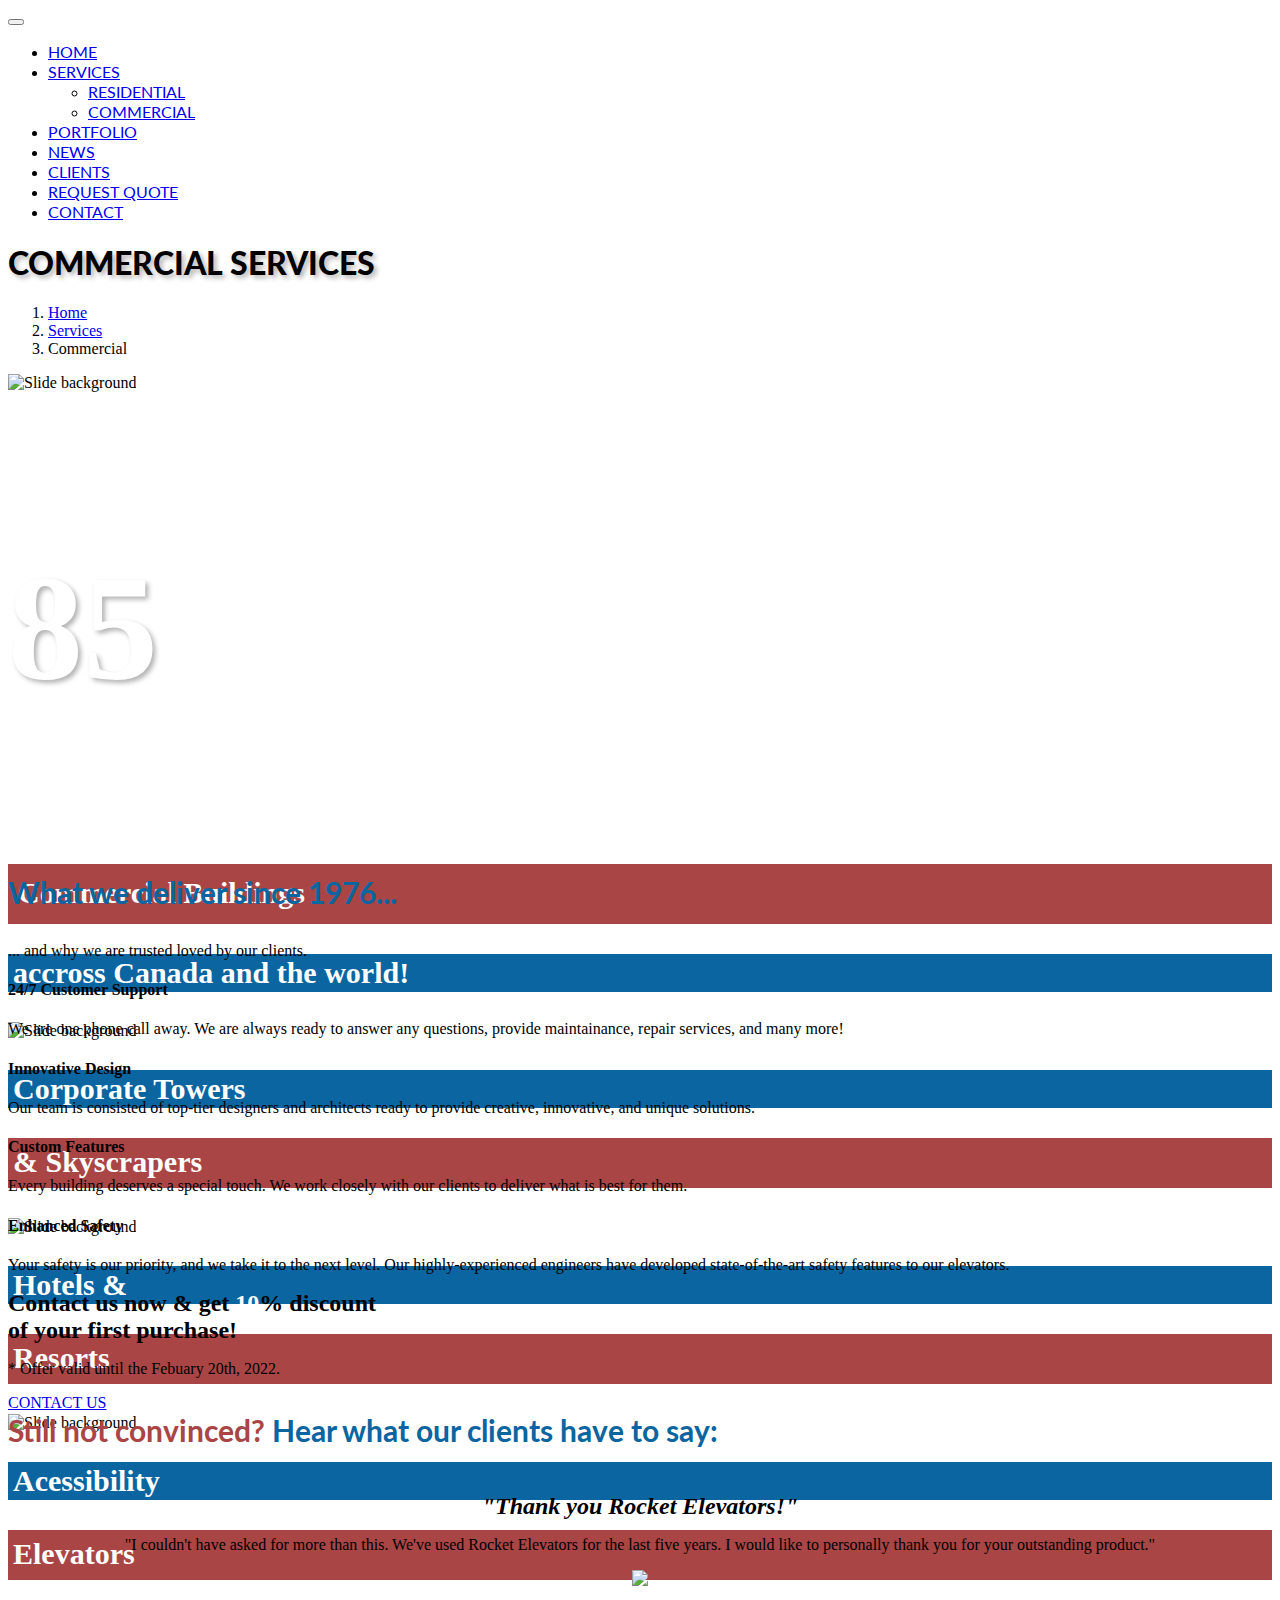
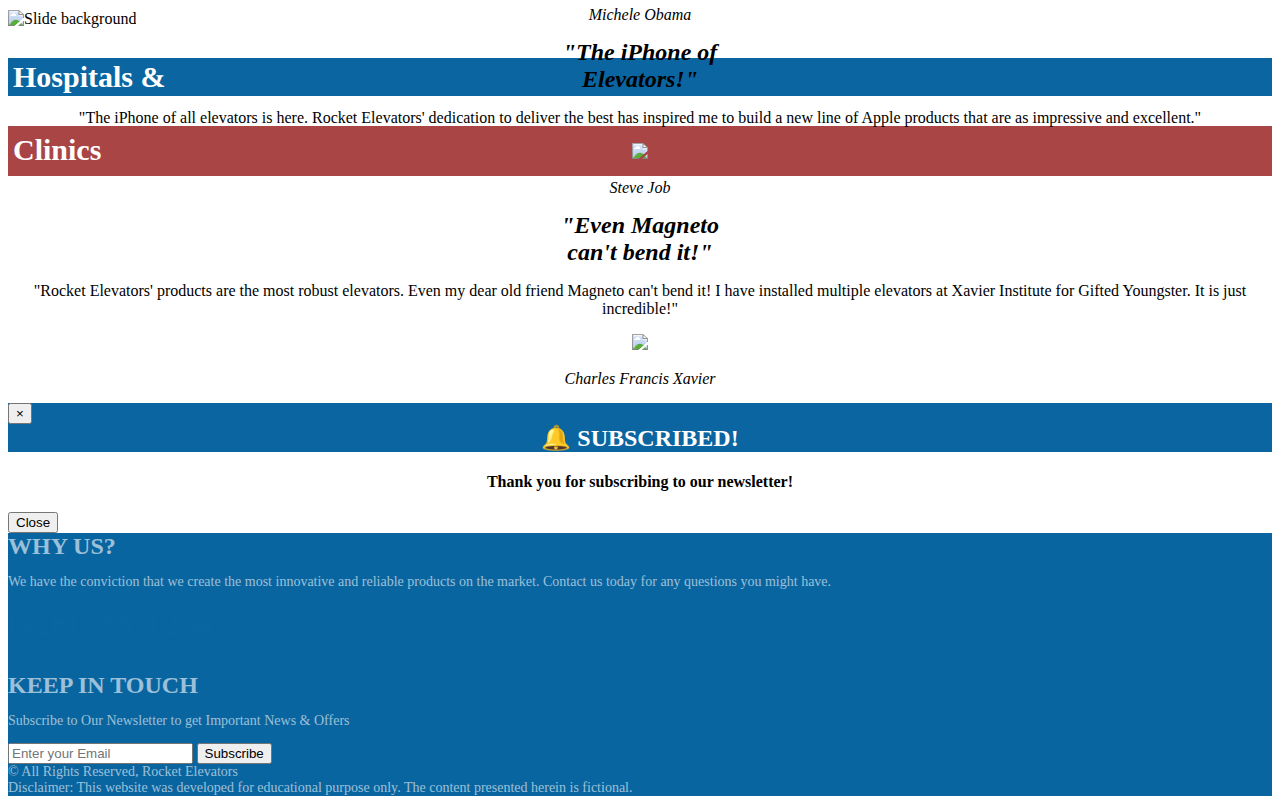
==== commercial.html @ 86d46854 "Fetch et Post fonctionne reste a trier le tableau" ====
<!DOCTYPE html>
<html lang="en">
	<head>
		<meta charset="utf-8" />
		<link rel="shortcut icon" type="image/png" href="assets/images/rocketElevators/icon.png">
		<title>Rocket Elevators</title>
		<meta name="description" content="" />
		<meta name="Author" content="Dorin Grigoras [www.stepofweb.com]" />

		<!-- mobile settings -->
		<meta name="viewport" content="width=device-width, maximum-scale=1, initial-scale=1, user-scalable=0" />
		<!--[if IE]><meta http-equiv='X-UA-Compatible' content='IE=edge,chrome=1'><![endif]-->

		<!-- WEB FONTS : use %7C instead of | (pipe) -->
		<link href="https://fonts.googleapis.com/css?family=Open+Sans:300,400,600%7CRaleway:300,400,500,600,700%7CLato:300,400,400italic,600,700" rel="stylesheet" type="text/css" />

		<!-- CORE CSS -->
		<link href="assets/plugins/bootstrap/css/bootstrap.min.css" rel="stylesheet" type="text/css" />

		<!-- LAYER SLIDER -->
		<link href="assets/plugins/slider.layerslider/css/layerslider.css" rel="stylesheet" type="text/css" />
		
		<!-- THEME CSS -->
		<link href="assets/css/essentials.css" rel="stylesheet" type="text/css" />
		<link href="assets/css/layout.css" rel="stylesheet" type="text/css" />

		<link href="custom.css" rel="stylesheet" type="text/css" />
		<link href="/quote_custom.css" rel="stylesheet" type="text/css" />


		<!-- PAGE LEVEL SCRIPTS -->
		<link href="assets/css/header-1.css" rel="stylesheet" type="text/css" />
		<link href="assets/css/color_scheme/red.css" rel="stylesheet" type="text/css" id="color_scheme" />
	</head>

	<body class="smoothscroll enable-animation">

		<!-- wrapper -->
		<div id="wrapper">

            <!-- TOP NAVIGATION -->
            <div id="header" class="navbar-toggleable-md sticky header-md clearfix">
				<header id="topNav">
					<div class="container">

						<!-- Mobile Menu Button -->
						<button class="btn btn-mobile" data-toggle="collapse" data-target=".nav-main-collapse">
							<i class="fa fa-bars"></i>
						</button>

						<!-- Logo -->
						<a class="logo float-left" href="index.html">
							<img src="assets/images/rocketElevators/rocketLogo.png" alt="" />
						</a>
						<div class="navbar-collapse collapse float-right nav-main-collapse submenu-dark">
							<nav class="nav-main">

								<ul id="topMain" class="nav nav-pills nav-main nav-onepage">
									<li>
										<a id="home-nav" href="index.html">
											HOME
										</a>
									</li>
									<li class="dropdown" class="active">
										<a id="services-nav" href="index.html#services" class="dropdown-toggle">
											SERVICES
										</a>
										<ul class="dropdown-menu">
											<li class="dropdown">
												<a id="residential-nav" href="residential.html">RESIDENTIAL</a>
											</li>
											<li class="dropdown">
												<a id="commercial-nav" href="commercial.html">COMMERCIAL</a>
											</li>
										</ul>
									</li>
									<li>
										<a id="portfolio-nav" href="index.html#portfolio">
											PORTFOLIO
										</a>
									</li>
									<li>
										<a id="news-nav" href="index.html#news">
											NEWS
										</a>
									</li>
									<li>
										<a id="clients-nav" href="index.html#clients">
											CLIENTS
										</a>
									</li>
									<li>
										<a id="quote-nav" href="quote.html">
											REQUEST QUOTE
										</a>
									</li>
									<li>
										<a id="contact-nav" href="index.html#contact">
											CONTACT
										</a>
									</li>
								</ul>

							</nav>
						</div>

					</div>
				</header>
				<!-- TOP NAV -->

			</div>


			<!-- PAGE HEADER BREADCRUMBS -->
			<section class="page-header page-header-xs parallax parallax-3" style="background-image:url('assets/images/rocketElevators/imgpattern2.jpg')">
				<div class="overlay dark-2"></div>
				<div class="container">
					<h1 style="text-shadow:rgb(0 0 0 / 30%) 3px 3px 5px"><strong>COMMERCIAL SERVICES</strong></h1>
					<ol class="breadcrumb">
						<li><a id="rockets-home" href="index.html">Home</a></li>
						<li><a href="index.html#services">Services</a></li>
						<li class="active">Commercial</p></li>
					</ol>
				</div>
			</section>
			<!-- /PAGE HEADER BREADCRUMS -->


			<!-- LAYER SLIDER -->
			<section>
				<div class="container slider">
					<div class="layerslider" style="height:500px;">

						<div class="ls-slide" data-ls="slidedelay:4000;transition2d:21,105;timeshift:-1000;">
							<!-- background -->
							<img src="assets/images/rocketElevators/comPortfolio4.jpeg" class="ls-bg" alt="Slide background"/>
							<img class="ls-l" data-ls="
								offsetxin:0;
								durationin:1500;
								delayin:0000;
								easingin:linear;
								scalexin:0;
								scaleyin:0;
								offsetxout:0;
								durationout:1500;
								showuntil:1;
								easingout:linear;
								scalexout:2;
								scaleyout:2;" 
								style="top:20px;left:50%;white-space: nowrap;" src="assets/images/rocketElevators/circle.png" alt="">
							<img class="ls-l" data-ls="
								offsetxin:0;
								durationin:1500;
								delayin:1000;
								easingin:linear;
								scalexin:0;
								scaleyin:0;
								offsetxout:0;
								durationout:1500;
								showuntil:1;
								easingout:linear;
								scalexout:2;
								scaleyout:2;" 
								style="top:20px;left:50%;white-space: nowrap;" src="assets/images/rocketElevators/circle.png" alt="">
							<p class="ls-l" data-ls="
								offsetxin:0;
								durationin:2500;
								delayin:500;
								scalexin:0;
								scaleyin:0;
								offsetxout:0;
								scalexout:0;
								scaleyout:0;" 
								style="top:100px;left:50%;font-weight: bold; opacity: 1;font-size:150px;color:#fff; text-shadow:rgb(0 0 0 / 30%) 3px 3px 5px; white-space: nowrap;">
								85
							</p>
							<p class="ls-l" data-ls="
								offsetxin:-50;
								durationin:2000;
								delayin:500;
								offsetxout:-50;
								durationout:1000;" 
								style="top:275px;left:50%;font-weight: bold; background: white; background: #A94545; height:40px; p-right:10px;p-left:10px;font-size:30px;line-height:37px;color:#fff;white-space: nowrap; padding:10px;">
								Commercial Buildings
							</p>
							<p class="ls-l" data-ls="
								offsetxin:50;
								delayin:500;
								skewxin:-60;
								offsetxout:-50;
								durationout:1000;
								skewxout:-60;" 
								style="top:330px;left:50%;font-weight: bold;font-size:30px;color:#fff; background:rgb(10, 101, 160); white-space: nowrap; padding:2px 5px">
								accross Canada and the world!
							</p>
						</div>

						<div class="ls-slide" data-ls="slidedelay:4000;transition2d:21,105;">
							<!-- background image -->
							<img src="assets/images/rocketElevators/comPortfolio5.jpeg" class="ls-bg" alt="Slide background"/>
							<p class="ls-l" data-ls="
								offsetxin:50;
								delayin:500;
								skewxin:-60;
								offsetxout:-50;
								durationout:1000;
								skewxout:-60;" 
								style="top:75%;left:25%;font-weight: bold;font-size:30px;color:#fff; background:rgb(10, 101, 160); white-space: nowrap; padding:2px 5px">
								Corporate Towers
							</p>
							<p class="ls-l" data-ls="
								offsetxin:-50;
								durationin:2000;
								delayin:500;
								offsetxout:-50;
								durationout:1000;" 
								style="top:84%;left:35%;font-weight: bold; background: white; background: #A94545; height:40px; p-right:10px;p-left:10px;font-size:30px;line-height:37px;color:#fff;white-space: nowrap; padding:5px;">
								& Skyscrapers
							</p>
						</div>

						<div class="ls-slide" data-ls="slidedelay:4000;transition2d:75,79;">
							<!-- background image -->
							<img src="assets/images/rocketElevators/comPortfolio7.jpeg" class="ls-bg" alt="Slide background"/>
							<p class="ls-l" data-ls="
								offsetxin:50;
								delayin:500;
								skewxin:-60;
								offsetxout:-50;
								durationout:1000;
								skewxout:-60;" 
								style="top:75%;left:25%;font-weight: bold;font-size:30px;color:#fff; background:rgb(10, 101, 160); white-space: nowrap; padding:2px 5px">
								Hotels &
							</p>
							<p class="ls-l" data-ls="
								offsetxin:-50;
								durationin:2000;
								delayin:500;
								offsetxout:-50;
								durationout:1000;" 
								style="top:84%;left:35%;font-weight: bold; background: white; background: #A94545; height:40px; p-right:10px;p-left:10px;font-size:30px;line-height:37px;color:#fff;white-space: nowrap; padding:5px;">
								Resorts
							</p>
						</div>

						<div class="ls-slide" data-ls="slidedelay:4000;transition2d:75,79;">
							<!-- background image -->
							<img src="assets/images/rocketElevators/comPortfolio10.jpg" class="ls-bg" alt="Slide background"/>
							<p class="ls-l" data-ls="
								offsetxin:50;
								delayin:500;
								skewxin:-60;
								offsetxout:-50;
								durationout:1000;
								skewxout:-60;" 
								style="top:75%;left:25%;font-weight: bold;font-size:30px;color:#fff; background:rgb(10, 101, 160); white-space: nowrap; padding:2px 5px">
								Acessibility
							</p>
							<p class="ls-l" data-ls="
								offsetxin:-50;
								durationin:2000;
								delayin:500;
								offsetxout:-50;
								durationout:1000;" 
								style="top:84%;left:35%;font-weight: bold; background: white; background: #A94545; height:40px; p-right:10px;p-left:10px;font-size:30px;line-height:37px;color:#fff;white-space: nowrap; padding:5px;">
								Elevators
							</p>
						</div>

						<div class="ls-slide" data-ls="slidedelay:4000;transition2d:75,79;">
							<!-- background image -->
							<img src="assets/images/rocketElevators/comPortfolio9.jpeg" class="ls-bg" alt="Slide background"/>
							<p class="ls-l" data-ls="
								offsetxin:50;
								delayin:500;
								skewxin:-60;
								offsetxout:-50;
								durationout:1000;
								skewxout:-60;" 
								style="top:75%;left:25%;font-weight: bold;font-size:30px;color:#fff; background:rgb(10, 101, 160); white-space: nowrap; padding:2px 5px">
								Hospitals & 
							</p>
							<p class="ls-l" data-ls="
								offsetxin:-50;
								durationin:2000;
								delayin:500;
								offsetxout:-50;
								durationout:1000;" 
								style="top:84%;left:35%;font-weight: bold; background: white; background: #A94545; height:40px; p-right:10px;p-left:10px;font-size:30px;line-height:37px;color:#fff;white-space: nowrap; padding:5px;">
								Clinics
							</p>
						</div>

					<script>
						var layer_options = {
							type: 					'responsive',
							skin: 					'outline',
							skinsPath: 				'assets/plugins/slider.layerslider/skins/',
							thumbnailNavigation: 	false
						}
					</script>

				</div>
			</section>
			<!-- /LAYER SLIDER -->


			<!-- BUSINESS MODEL -->
			<section id="business-model">

				<div class="container">
					<h2 class="m-0">What we deliver since 1976...</h2>
					<p>
						... and why we are
						<span class="word-rotator" data-delay="2000">
							<span class="items" style="text-align: center">
								<span>trusted</span>
								<span>loved</span>
							</span>
						</span>
						by our clients.
					</p>

					<div class="row">
						<div class="col-md-3 col-6">
							<div class="text-center">
								<i class="ico-light ico-lg ico-rounded ico-hover et-tools-2"></i>
								<h4>24/7 Customer Support</h4>
								<p>We are one phone call away. We are always ready to answer any questions, provide maintainance, repair services, and many more! </p>
							</div>
						</div>
						<div class="col-md-3 col-6">
							<div class="text-center">
								<i class="ico-light ico-lg ico-rounded ico-hover et-lightbulb"></i>
								<h4>Innovative Design</h4>
								<p>Our team is consisted of top-tier designers and architects ready to provide creative, innovative, and unique solutions.</p>
							</div>
						</div>
						<div class="col-md-3 col-6">
							<div class="text-center">
								<i class="ico-light ico-lg ico-rounded ico-hover et-puzzle"></i>
								<h4>Custom Features</h4>
								<p>Every building deserves a special touch. We work closely with our clients to deliver what is best for them.</p>
							</div>
						</div>
						<div class="col-md-3 col-6">
							<div class="text-center">
								<i class="ico-light ico-lg ico-rounded ico-hover et-shield"></i>
								<h4>Enhanced Safety</h4>
								<p>Your safety is our priority, and we take it to the next level. Our highly-experienced engineers have developed state-of-the-art safety features to our elevators.</p>
							</div>
						</div>
					</div>

				</div>
			</section>
			<!-- /BUSINESS MODEL -->



			<!-- PARALLAX -->
			<section class="parallax parallax-2" style="background-image: url('assets/images/rocketElevators/homeSlider1.jpeg');">
				<div class="overlay dark-7"></div>
				<div class="container text-center">
					<div class="text-center">
						<h3>Contact us now & get <span class="countTo" data-speed="1000" style="color: #fff">10</span>% discount</br> of your first purchase!</h3>
						<p class="font-lato fs-20">
							* Offer valid until the Febuary 20th, 2022.
						</p>
						<a href="index.html#contact" class="btn btn-outline-primary btn-lg mt-30">CONTACT US <i class="fa fa-angle-right"></i></a>
					</div>
				</div>
			</section>
			<!-- /PARALLAX -->


			<!-- TESTIMONIAL -->
			<section id="com-testimonial">
				<div class="container" >
					<div class="row">
						<h2 class="m-0" style="padding-bottom: 1%;"><span style="color:rgb(170, 69, 69)">Still not convinced?</span> Hear what our clients have to say:</h2>
						<section class="alternate" style="border-bottom-color:rgb(255,255,255)">
							<div class="container">
								<div class="row" style="text-align: center;">
									<div class="col-md-4" >
										<div class="heading-title heading-border-bottom heading-color" style="border-bottom-color:rgb(10, 101, 160); border-bottom-width: 3px">
											<h3><em>"Thank you Rocket Elevators!"</em></h3>
										</div>
										<p>"I couldn't have asked for more than this. We've used Rocket Elevators for the last five years. I would like to personally thank you for your outstanding product."
										</p>
										<div class="testimonial">
											<figure>
												<img class="rounded" src="assets/images/rocketElevators/testi4.jpg"/>
											</figure>
											<cite>                                    
												Michele Obama
												<span>Former First Lady of the United States</span>
											</cite>
										</div>

									</div>
			
									<div class="col-md-4">
										<div class="heading-title heading-border-bottom heading-color" style="border-bottom-color:rgb(10, 101, 160); border-bottom-width: 3px">
											<h3><em>"The iPhone of <br> Elevators!"</em></h3>
										</div>
										<p>"The iPhone of all elevators is here. Rocket Elevators' dedication to deliver the best has inspired me to build a new line of Apple products that are as impressive and excellent."</p>
										<div class="testimonial">
											<figure>
												<img class="rounded" src="assets/images/rocketElevators/testi5.png"/>
											</figure>
											<cite>                                    
												Steve Job
												<span>CEO of Apple</span>
											</cite>
										</div>
									</div>
			
									<div class="col-md-4">
										<div class="heading-title heading-border-bottom heading-color" style="border-bottom-color:rgb(10, 101, 160); border-bottom-width: 3px">
											<h3><em>"Even Magneto <br>  can't bend it!"</em></h3>
										</div>
										<p>"Rocket Elevators' products are the most robust elevators. Even my dear old friend Magneto can't bend it! I have installed multiple elevators at Xavier Institute for Gifted Youngster. It is just incredible!" </p>
										<div class="testimonial">
											<figure>
												<img class="rounded" src="assets/images/rocketElevators/testi6.jpg"/>
											</figure>
											<cite>                                    
												Charles Francis Xavier
												<span>Founder of X-Men</span>
											</cite>
										</div>
									</div>
								</div>
							</div>
						</section>
					</div>
				</div>
			</section>
			<!-- /TESTIMONIAL -->


			<!-- MODAL -->
			<div class="modal fade" id="subscribe-message" role="dialog">
				<div class="modal-dialog">				
				<div class="modal-content">
					<div class="modal-header" style="background-color: rgb(10, 101, 160);">
					<button type="button" class="close" data-dismiss="modal">&times;</button>
					<h3 class="modal-title" style="color: #fff; text-align: center;"> 		
						🔔 SUBSCRIBED!
					</h3>
					</div>
					<div class="modal-body">
						<h4 style="text-align: center;">
							Thank you for subscribing to our newsletter! <br> 
						</h4>
					</div>
					<div class="modal-footer">
					<button type="button" class="btn btn-default" data-dismiss="modal">Close</button>
					</div>
				</div>
				
				</div>
			</div>
			<!-- /MODAL -->

			<!-- FOOTER -->
			<footer id="footer">
				<div class="container">
					<div class="row">
						<div class="col-md-8">
							<h3 class="letter-spacing-1">WHY US?</h3>
							<p>
								We have the conviction that we create the most innovative and reliable products on the market. Contact us today for any questions you might have.
							</p>
							<h2>(418) 555-1234</h2>
						</div>

						<div class="col-md-4">
							<h3 class="letter-spacing-1">KEEP IN TOUCH</h3>
							<p>Subscribe to Our Newsletter to get Important News & Offers</p>
							
							<form id="subscribe-form" onsubmit="showPopup()">
								<div class="input-group">
									<span class="input-group-addon">
										<i class="fa fa-envelope"></i>
									</span>
									<input type="email" id="email" name="email" class="form-control required" placeholder="Enter your Email">
									<span class="input-group-btn">
										<button class="btn btn-primary" type="submit">
											Subscribe
										</button>
									</span>
								</div>
							</form>

						</div>
					</div>
				</div>
				<div class="copyright">
					<div class="container">
						&copy; All Rights Reserved, Rocket Elevators <br>
						Disclaimer: This website was developed for educational purpose only. 
						The content presented herein is fictional. 
					</div>
				</div>
			</footer>
			<!-- /FOOTER -->

		</div>
		<!-- /wrapper -->


		<!-- SCROLL TO TOP -->
		<a href="#" id="toTop"></a>


		<!-- PRELOADER -->
		<div id="preloader">
			<div class="inner">
				<span class="loader"></span>
			</div>
		</div><!-- /PRELOADER -->


		<!-- JAVASCRIPT FILES -->
		<script>var plugin_path = 'assets/plugins/';</script>
		<script src="assets/plugins/jquery/jquery-3.3.1.min.js"></script>

		<!-- LAYER SLIDER -->
		<script src="assets/plugins/slider.layerslider/js/layerslider_pack.js"></script>
		<script src="assets/js/view/demo.layerslider_slider.js"></script>

		<!-- SCRIPT -->
		<script src="assets/js/scripts.js"></script>		

		<!-- OPEN MODALS SCRIPT -->
		<script type="text/javascript">
			$("#subscribe-form").on("submit", function(e){
				e.preventDefault();
				$("#subscribe-message").modal("show");
				this.reset();
			});
		</script>


	</body>
</html>
---- custom.css ----
p {
    font-family: 'Roboto Serif', serif;
}

h2 {
    font-size: 30px;
    margin: 0 0 32px 0;
	color: #0a65a0
}

#portfolio h2{
    font-size: 30px;
    line-height: 20px;
    margin: 0;
    color: #0a65a0;
}

section.dark {
    background-color: #0a65a0 !important;
    border-bottom: rgba(255, 255, 255, 0.1) 1px solid;
}

.testimonial cite span {
    display: block;
    color: white;
    font-size: 12px;
    font-weight: 300;
}

#year {
    color: #a94545;
    font-size: xx-large;
}

#step1-color,  #step2-color, #step3-color, #step4-color{
    color: #0a65a0;
}

h3 {
    font-size: 24px;
    letter-spacing: normal;
    margin: 0 0 10px 0;
}

.step-header {
    color: none;
}

#step1 {
    color: none;
}
/* Employees */
#team {
    width: auto;
    height: auto;
    border: 2px solid black;
    box-shadow: 6px 6px 6px inset #444444;
}
 /* Margin for the portfolio */
#portfolio.portfolio-nogutter .row > div, #portfolio.portfolio-nogutter .item-box {
    padding: 3px !important;
    margin: 0 !important;
}

#sidepanel.sidepanel-theme-color, div.alert.alert-theme-color, div.alert.alert-primary, span.badge-default, span.badge-default, .list-group-item.active>.badge.badge-default, .nav-tabs.nav-alternate>li>a.active, .datepicker table tr td.active.active, .callout-theme-color, .progress-bar-primary, .toast-primary, .owl-theme .owl-controls .owl-page span, .pagination>.active>a, .pagination>.active>a:hover, #header li.quick-cart .quick-cart-box a.btn, #header li.quick-cart .quick-cart-box a.btn:hover, #topMain.nav-pills>li.active>a>span.theme-color, .ei-slider-thumbs li.ei-slider-element, .flex-control-paging li a.flex-active, .tp-caption.block_theme_color, .tp-bullets.simplebullets.round .bullet.selected, i.ico-color, .caption-primary, .shop-list-options .btn.active, .box-static.box-color, .switch.switch-primary > input:checked + .switch-label, .fancy-file-upload.fancy-file-primary>span.button, .primary-slider .ui-slider .ui-slider-handle:before, .primary-slider .ui-slider .ui-slider-range, .ribbon-inner, .info-bar.info-bar-color, .music-album-title:hover, .inews-item .inews-thumbnail .inews-sticky, #progressBar #bar, #page-menu, #page-menu ul {
    background-color: white;
}

table, th, td {
    border:1px solid black;
  }

#home-nav, #services-nav, #residential-nav, #commercial-nav, #portfolio-nav, #news-nav, #clients-nav, #quote-nav, #contact-nav, h1, h2 {
    font-family: 'Lato', sans-serif;
}
  

#footer {
    font-size: 14px;
    color: rgba(255, 255, 255, 0.6);
    display: block;
    background: #0965a0;
}
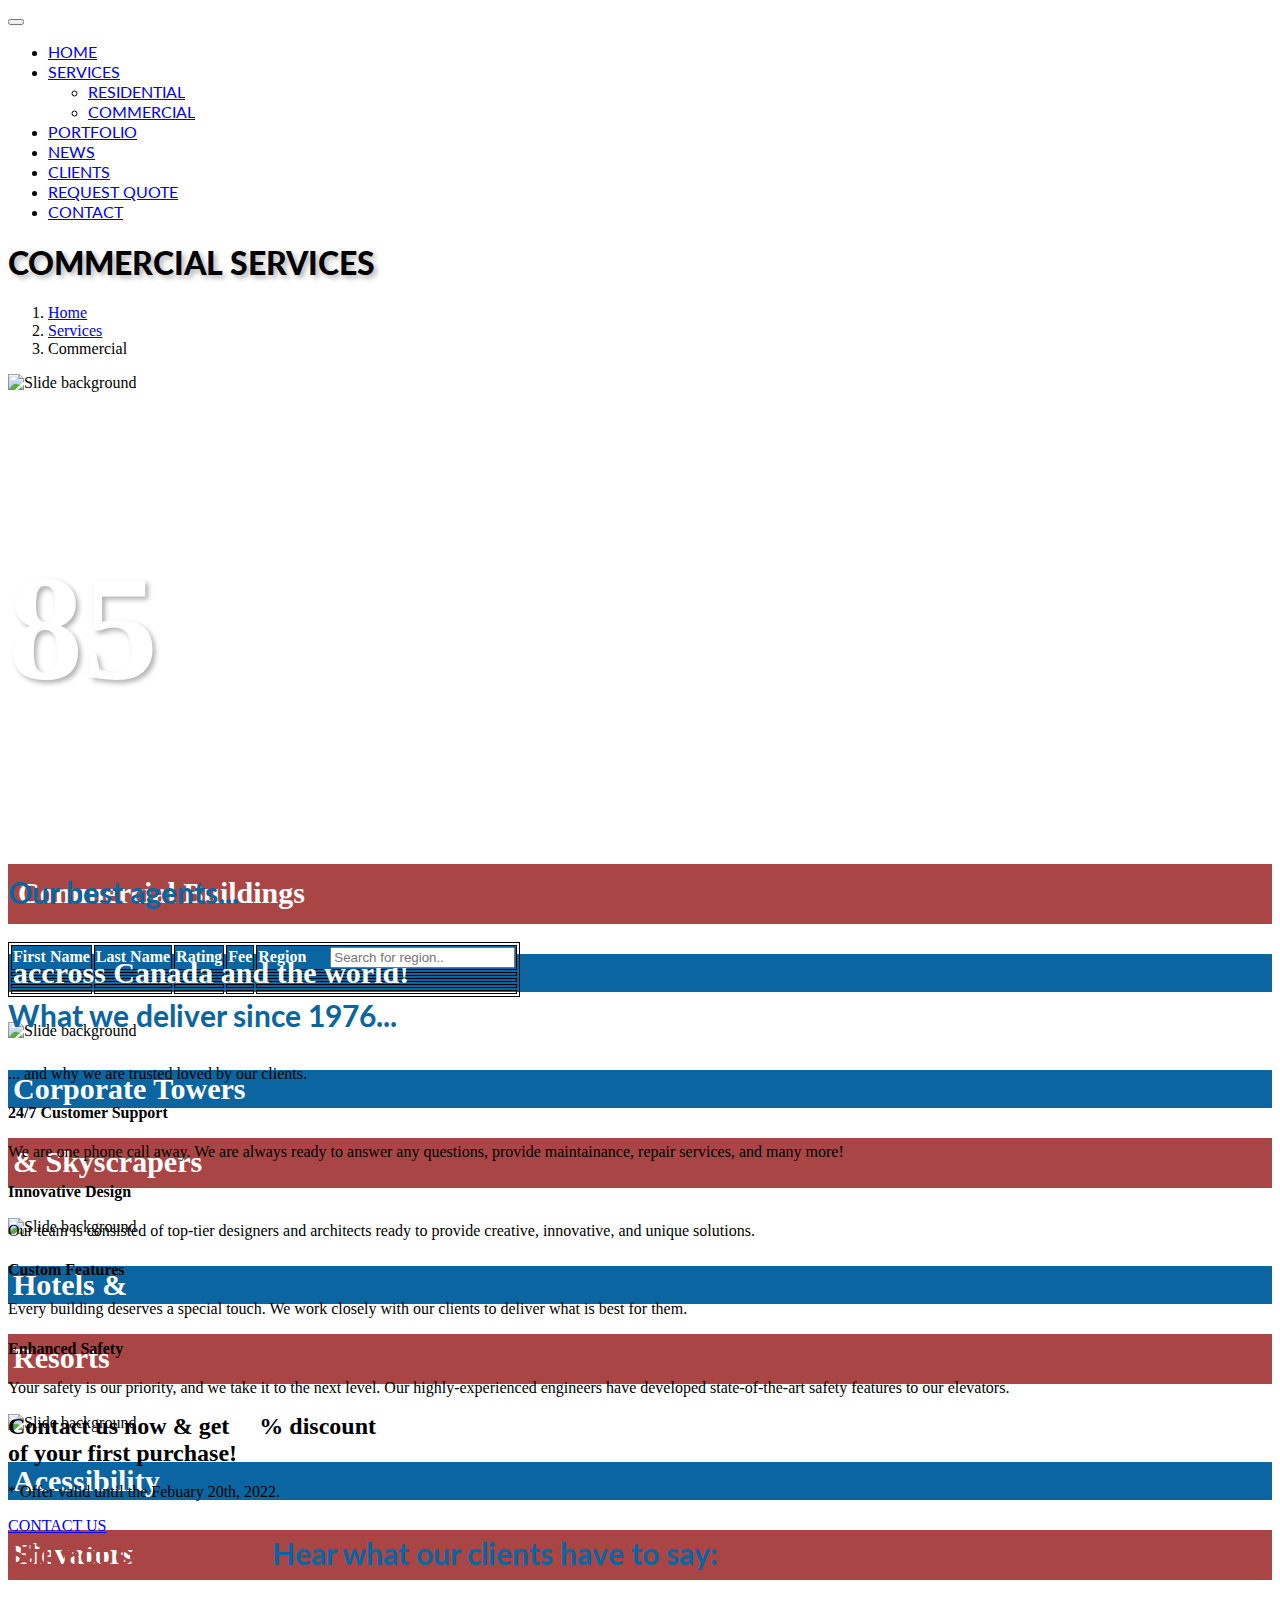
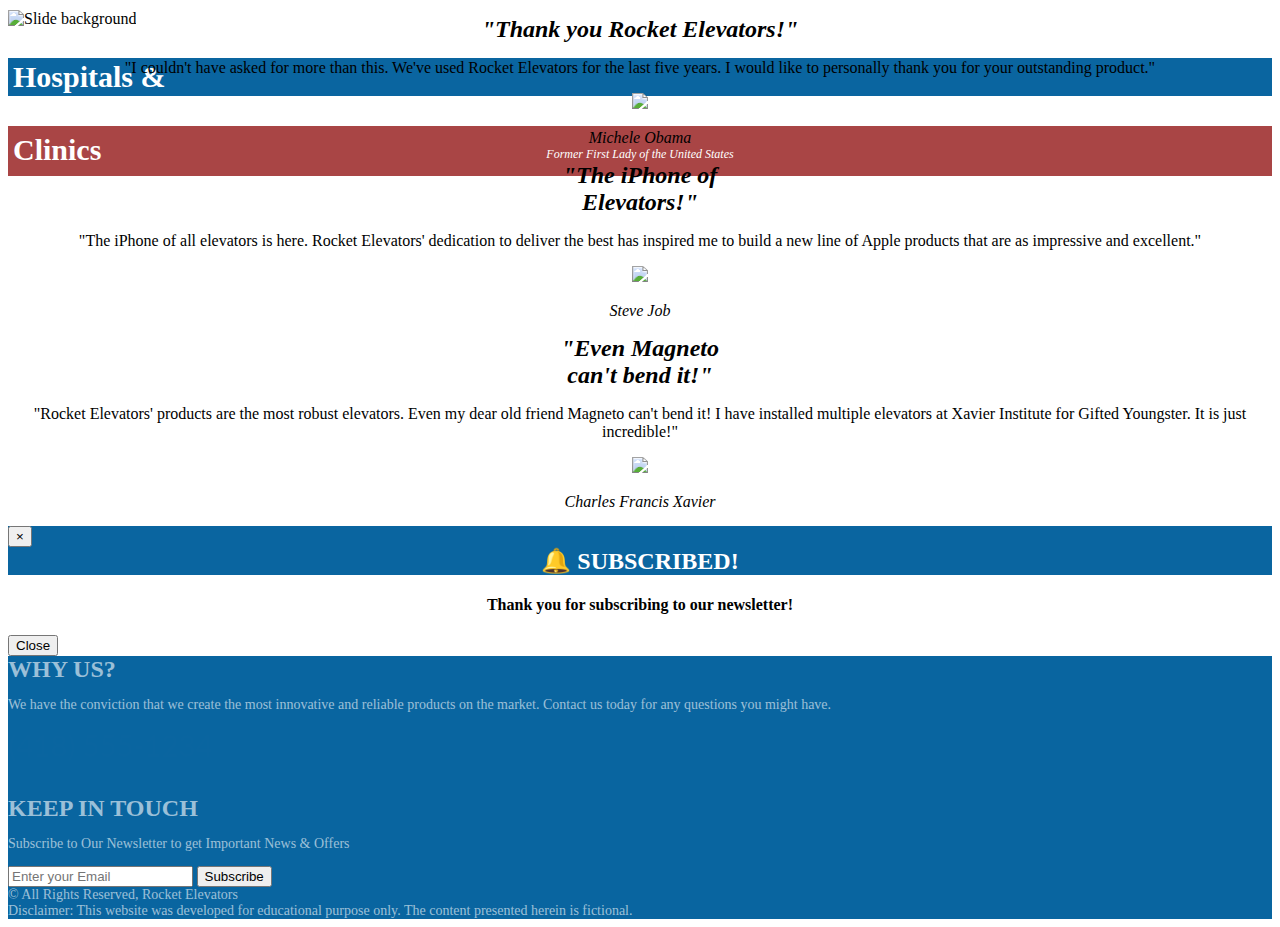
==== commit c674fcef: "Tableau trier et filtrer" ====
--- a/commercial.html
+++ b/commercial.html
@@ -304,6 +304,57 @@
 			</section>
 			<!-- /LAYER SLIDER -->
 
+			<section id="best-agents">
+				<div class="container">
+					<h2 class="">Our best agents...</h2>
+					<table id="table" class="table">
+						  <tr>
+							<th onclick="sortTable(0)" scope="col" class="table-heading hide-fname">First Name</th>
+							<th onclick="sortTable(1)" scope="col" class="table-heading hide-lname">Last Name</th>
+							<th scope="col" class="table-heading hide-rating">Rating</th>
+							<th scope="col" class="table-heading hide-fee">Fee</th>
+							<th  scope="col" class="table-heading hide-region">Region
+								<!-- <input onclick="filterTable('North')" id="north-btn" type="button" value="North" style="margin-left: 1em;">   
+								<input onclick="filterTable('South')" id="south-btn" type="button" value="South" style="margin-left: 1em;">                 -->
+								<input style="margin-left: 20px;" type="text" id="myInput" onkeyup="filterTable()" placeholder="Search for region..">
+							</th>
+						  </tr>
+						  <tr id="row1">
+							<td class="first-name hide-fname"></th>
+							<td class="last-name hide-lname"></td>
+							<td class="ratings hide-rating"></td>
+							<td class="fee hide-fee"></td>
+							<td class="region hide-region"></td>
+
+						  </tr>
+						  <tr id="row2">
+							<td class="first-name hide-fname"></td>
+							<td class="last-name hide-lname"></td>
+							<td class="ratings hide-rating"></td>
+							<td class="fee hide-fee"></td>
+							<td class="region hide-region"></td>
+
+						  </tr>
+						  <tr id="row3">
+							<td class="first-name hide-fname"></td>
+							<td class="last-name hide-lname"></td>
+							<td class="ratings hide-rating"></td>
+							<td class="fee hide-fee"></td>
+							<td class="region hide-region"></td>
+
+						  </tr>
+						  <tr id="row4">
+							<td class="first-name hide-fname"></td>
+							<td class="last-name hide-lname"></td>
+							<td class="ratings hide-rating"></td>
+							<td class="fee hide-fee"></td>
+							<td class="region hide-region"></td>
+
+						  </tr>
+					  </table>			
+					</div>
+			</section>
+
 
 			<!-- BUSINESS MODEL -->
 			<section id="business-model">
@@ -532,7 +583,8 @@
 		<script src="assets/js/view/demo.layerslider_slider.js"></script>
 
 		<!-- SCRIPT -->
-		<script src="assets/js/scripts.js"></script>		
+		<script src="assets/js/scripts.js"></script>	
+		<script src="residential.js"></script>	
 
 		<!-- OPEN MODALS SCRIPT -->
 		<script type="text/javascript">
--- a/custom.css
+++ b/custom.css
@@ -80,4 +80,18 @@
     color: rgba(255, 255, 255, 0.6);
     display: block;
     background: #0965a0;
-}+}
+
+/* Residential and Commercial agent table */
+
+.table-heading {
+    background-color: rgb(10, 101, 160);
+    color: white;
+}
+
+/* Filter Table */
+
+/* .hide-fname, .hide-lname, .hide-rating, .hide-fee, .hide-region {
+    
+} */
+
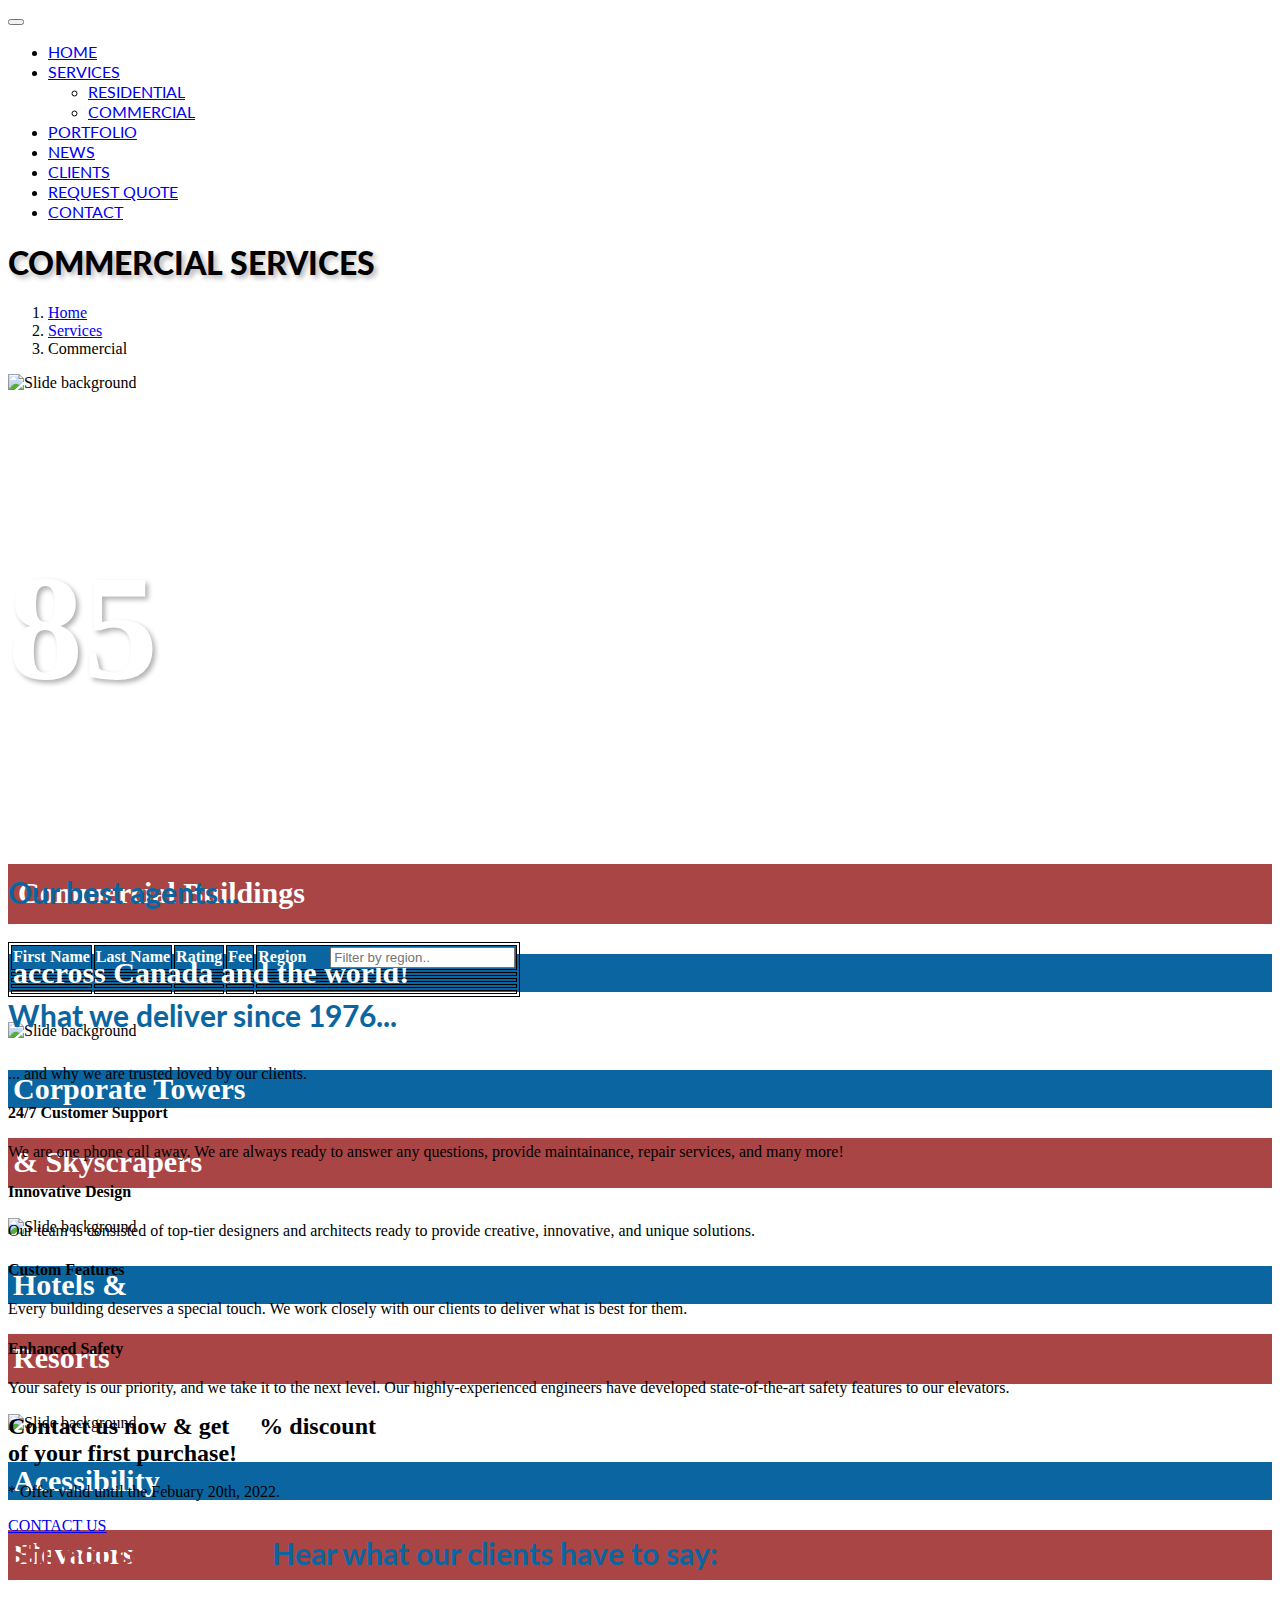
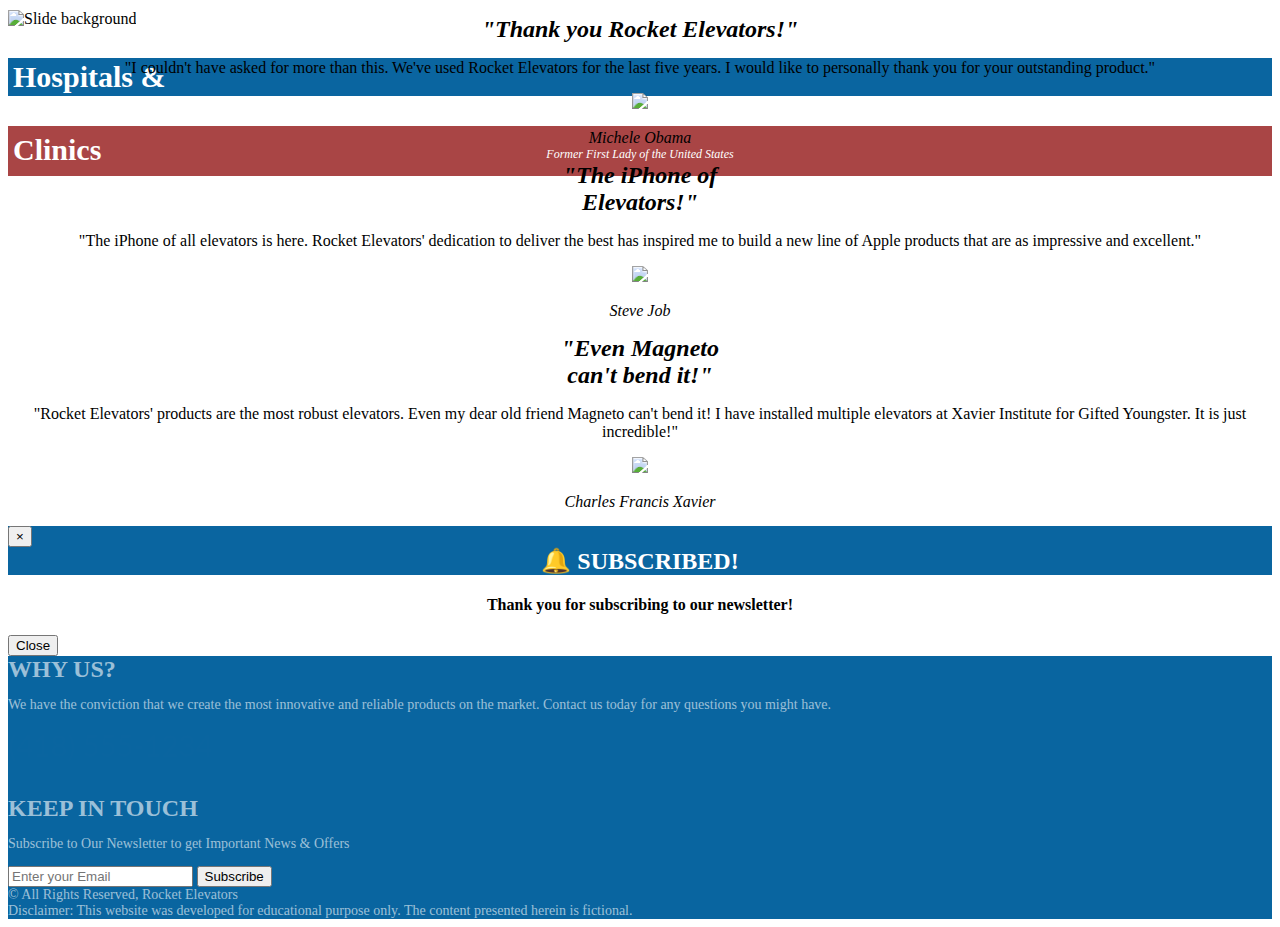
==== commit f098d84e: "Completer projet" ====
--- a/commercial.html
+++ b/commercial.html
@@ -314,9 +314,7 @@
 							<th scope="col" class="table-heading hide-rating">Rating</th>
 							<th scope="col" class="table-heading hide-fee">Fee</th>
 							<th  scope="col" class="table-heading hide-region">Region
-								<!-- <input onclick="filterTable('North')" id="north-btn" type="button" value="North" style="margin-left: 1em;">   
-								<input onclick="filterTable('South')" id="south-btn" type="button" value="South" style="margin-left: 1em;">                 -->
-								<input style="margin-left: 20px;" type="text" id="myInput" onkeyup="filterTable()" placeholder="Search for region..">
+								<input style="margin-left: 20px;" type="text" id="myInput" onkeyup="filterTable()" placeholder="Filter by region..">
 							</th>
 						  </tr>
 						  <tr id="row1">
--- a/custom.css
+++ b/custom.css
@@ -82,16 +82,10 @@
     background: #0965a0;
 }
 
-/* Residential and Commercial agent table */
+/* Residential and Commercial agent table fix */
 
 .table-heading {
     background-color: rgb(10, 101, 160);
     color: white;
 }
 
-/* Filter Table */
-
-/* .hide-fname, .hide-lname, .hide-rating, .hide-fee, .hide-region {
-    
-} */
-
